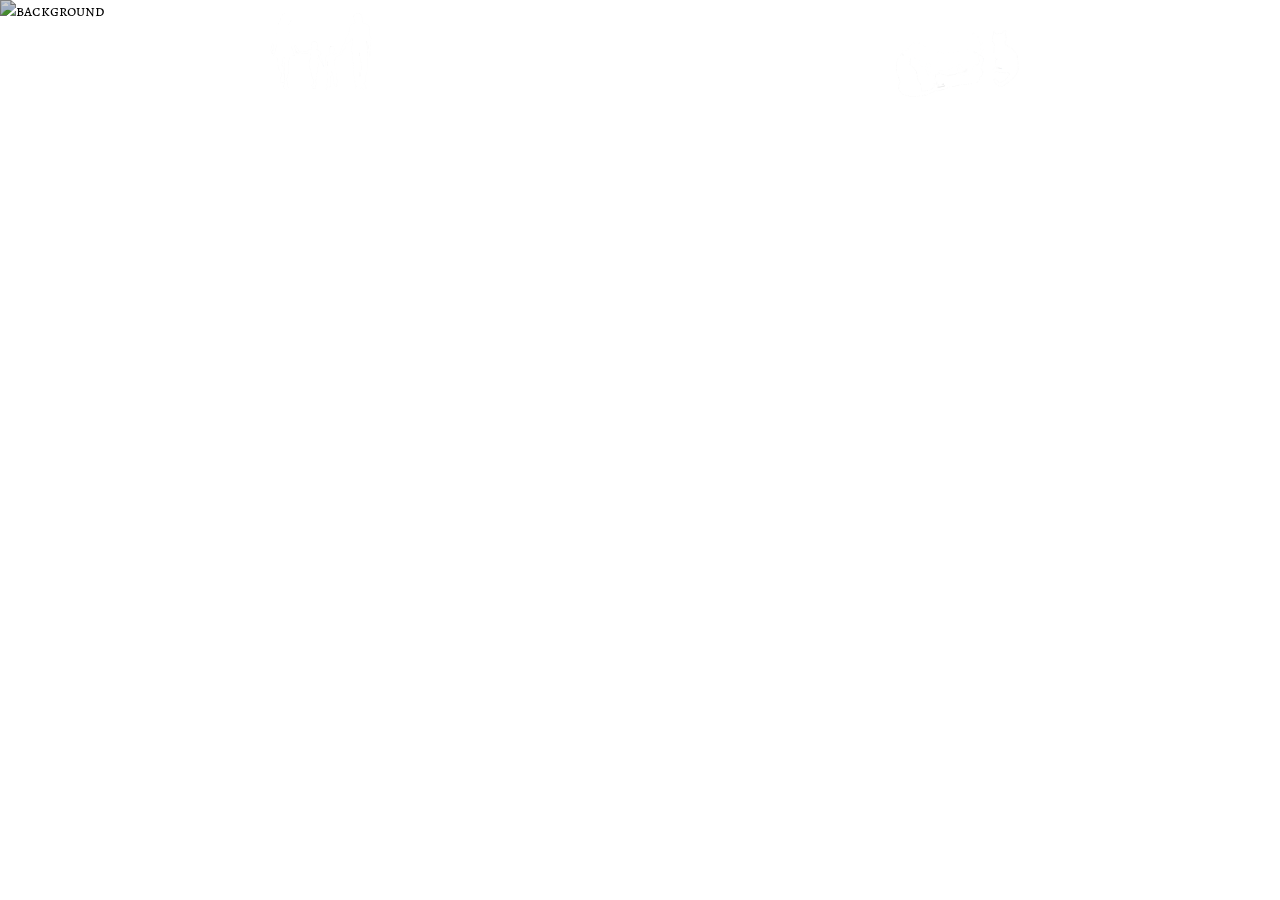
==== danger-page/index.html @ c86e0aa8 "Made most of the work, but still need to decide if to make every next step an a tag or a button and " ====
<!DOCTYPE html>
<html>
  <head>
    <meta charset="utf-8">
    <title>Ratuje Życie - Zagrożenie Życia</title>
    <link href="style.css" type="text/css" rel="stylesheet">
    <link href="http://fonts.googleapis.com/css?family=Alegreya+SC&subset=latin,latin-ext" rel="stylesheet">
  </head>
  <body>
    <div id="relative">
      <img class="background" src="humanoranimal.jpg" alt="background">
      <h1>Komu musisz pomóc?</h1>
      <a href="">
        <img class="logo" id="human-logo" src="human-logo.png" alt="humanlogo">
        <p id="human-text">Człowiek</p>
      </a>
      <a href="">
        <img class="logo" id="animal-logo" src="animal-logo.png" alt="animallogo">
        <p id="animal-text">Zwierze</p>
      </a>
    </div>
  </body>
</html>
---- danger-page/style.css ----
body {
  margin: 0;
  font-family: 'Alegreya SC', sans-serif;
}
.background {
  background-size: cover;
  width: 100%;
  height: 100;
  filter: brightness(80%);
}
.logo {
  color: white;
  width: 10%;
  position: absolute;
  top: 25%;
}
#relative {
  position: relative;
}
h1 {
  color: white;
  width: 100%;
  text-align: center;
  font-size: 4rem;
  position: absolute;
  top: 7.5%;
  margin: 0;
}
p {
  color: white;
  font-size: 2rem;
  position: absolute;
  top: 32%;
}
#human-logo {
  left: 20%;
}
#human-text {
  left: 19.5%;
}
#animal-logo {
  left: 70%;
}
#animal-text {
  left: 70%;
}
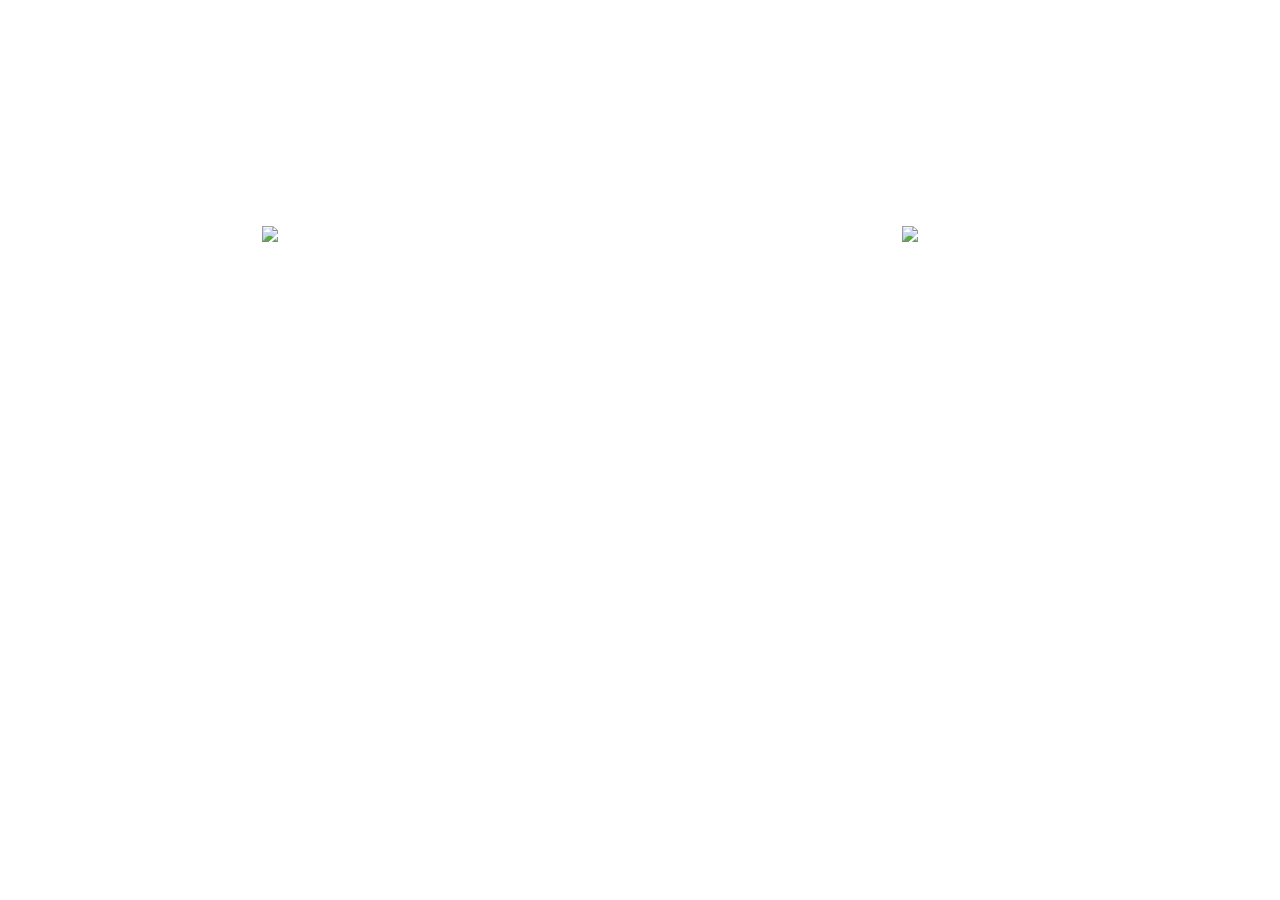
==== commit ab3cca66: "Fixed buttons for Mozilla FireFox browser" ====
--- a/danger-page/index.html
+++ b/danger-page/index.html
@@ -3,21 +3,834 @@
   <head>
     <meta charset="utf-8">
     <title>Ratuje Życie - Zagrożenie Życia</title>
-    <link href="style.css" type="text/css" rel="stylesheet">
-    <link href="http://fonts.googleapis.com/css?family=Alegreya+SC&subset=latin,latin-ext" rel="stylesheet">
+    <link href="style/style.css" type="text/css" rel="stylesheet">
+    <link href="https://fonts.googleapis.com/css?family=Alegreya+SC&subset=latin,latin-ext" rel="stylesheet">
+    <script src="script/script.js"></script>
   </head>
   <body>
-    <div id="relative">
-      <img class="background" src="humanoranimal.jpg" alt="background">
-      <h1>Komu musisz pomóc?</h1>
-      <a href="">
-        <img class="logo" id="human-logo" src="human-logo.png" alt="humanlogo">
-        <p id="human-text">Człowiek</p>
-      </a>
-      <a href="">
-        <img class="logo" id="animal-logo" src="animal-logo.png" alt="animallogo">
-        <p id="animal-text">Zwierze</p>
-      </a>
+    <div id="main_screen" class="relative">
+      <h1><button onclick="homechoice()">Komu musisz pomóc?</button></h1>
+      <figure class="first-logo">
+        <button onclick="humanchoice()">
+          <img src="img/human-logo.png" alt="firstlogo">
+          <figcaption>Człowiek</figcaption>
+        </button>
+      </figure>
+      <figure class="second-logo">
+        <button onclick="animalchoice()">
+          <img src="img/animal-logo.png" alt="secondlogo">
+          <figcaption>Zwierze</figcaption>
+        </button>
+      </figure>
+    </div>
+    <div id="human_screen" class="relative">
+      <button onclick="homechoice()">Tą osobą jest dorosły, czy małe dziecko?</button>
+      <figure class="first-logo">
+        <button onclick="adultchoice()">
+          <img src="img/adult-logo.png" alt="firstlogo">
+          <figcaption>Dorosły</figcaption>
+        </button>
+      </figure>
+      <figure class="second-logo">
+        <button onclick="childchoice()">
+          <img src="img/child-logo.png" alt="secondlogo">
+          <figcaption>Bobas</figcaption>
+        </button>
+      </figure>
+    </div>
+    <div id="adult_screen" class="relative">
+      <h1><button onclick="homechoice()">W jakiej sytuacji znajduje się ta osoba?</button></h1>
+      <figure class="first-logo">
+        <button onclick="main_adult_unconcious_choice()">
+          <img src="img/zzz-logo.png" alt="firstlogo">
+          <figcaption>Nieprzytomność</figcaption>
+        </button>
+      </figure>
+      <figure class="second-logo">
+        <button onclick="main_adult_burn_choice()">
+          <img src="img/fire-logo.png" alt="secondlogo">
+          <figcaption>Poparzenie</figcaption>
+        </button>
+      </figure>
+      <figure class="third-logo">
+        <button onclick="main_bleeding_adult_choice()">
+          <img src="img/heart-logo.png" alt="thirdlogo">
+          <figcaption>Krwawienie</figcaption>
+        </button>
+      </figure>
+      <figure class="forth-logo">
+        <button onclick="main_choking_adult_choice()">
+          <img src="img/lungs-logo.png" alt="forthlogo">
+          <figcaption>Ciało Obce</figcaption>
+        </button>
+      </figure>
+      <figure class="fifth-logo">
+        <button onclick="main_fracture_adult_choice()">
+          <img src="img/bone-logo.png" alt="fifthlogo">
+          <figcaption>Złamanie</figcaption>
+        </button>
+      </figure>
+    </div>
+    <div id="main_adult_unconcious_screen" class="relative">
+      <a href="../index.html"><h1>Ratuje Życie</h1></a>
+      <div class="paragraph">
+        <p>
+          </br>- Połóż osobę na plecach, zapewnij jej dostęp do świeżego powietrza.
+          </br>- Sprawdź oddech, jeśli nie występuje, wezwij pogotowie i rozpocznij resuscytację.
+          </br>- Uciskaj klatkę piersiową prostopadle do mostka (głębokość 4-5 cm, 100 uciśnięć/min).
+          </br>- Po 30 uciśnięciach, zaciskając nos, wykonaj 2 wdechy.
+          </br>- Kontynuuj do czasu przybycia pogotowia lub odzyskania funkcji życiowych.
+        </p>
+      </div>
+    </div>
+    <div id="main_adult_burn_screen" class="relative">
+      <h1><button onclick="homechoice()">Jaki to rodzaj oparzeń?  </button></h1>
+      <figure class="first-logo">
+        <button onclick="main_adult_burn_IandII_choice()">
+          <img src="img/I-logo.png" alt="firstlogo">
+          <figcaption>1 i 2 stopnia</figcaption>
+        </button>
+      </figure>
+      <figure class="second-logo">
+        <button onclick="main_adult_burn_III_choice()">
+          <img src="img/II-logo.png" alt="secondlogo">
+          <figcaption>3 stopnia</figcaption>
+        </button>
+      </figure>
+      <figure class="third-logo">
+        <button onclick="main_adult_burn_fat_choice()">
+          <img src="img/III-logo.png" alt="forthlogo">
+          <figcaption>Gorący tłuszcz</figcaption>
+        </button>
+      </figure>
+      <figure class="forth-logo">
+        <button onclick="main_adult_burn_chemical_choice()">
+          <img src="img/IV-logo.png" alt="fifthlogo">
+          <figcaption>Środki chemiczne</figcaption>
+        </button>
+      </figure>
+      <figure class="fifth-logo">
+        <button onclick="main_adult_burn_electricity_choice()">
+          <img src="img/V-logo.png" alt="firstlogo">
+          <figcaption>Oparzenia elektryczne</figcaption>
+        </button>
+      </figure>
+    </div>
+    <div id="adult_burn_first_screen" class="relative">
+      <a href="../index.html"><h1>Ratuje Życie</h1></a>
+      <div class="paragraph">
+        <p>
+          - Zdejmij biżuterię z okolic poparzenia.
+          </br>- Schładzaj oparzenie chłodną wodą.
+          </br>- Użyj maści na poparzenia, nałóż opatrunek.
+        </p>
+      </div>
+    </div>
+    <div id="adult_burn_second_screen" class="relative">
+      <a href="../index.html"><h1>Ratuje Życie</h1></a>
+      <div class="paragraph">
+        <p>
+          - Natychmiast wezwij pogotowie.
+          </br>- Dbaj o ciepło osoby i zadbaj o dostęp do świeżego powietrza, jeśli straci przytomność, rozpocznij reanimację.
+          </br>- Uciskaj klatkę piersiową prostopadle do mostka (głębokość 4-5 cm, 100 uciśnięć/min).
+          </br>- Po 30 uciśnięciach, zaciskając nos, wykonaj 2 wdechy.
+          </br>- Kontynuuj do czasu przybycia pogotowia lub odzyskania funkcji życiowych.
+        </p>
+      </div>
+    </div>
+    <div id="adult_burn_third_screen" class="relative">
+      <a href="../index.html"><h1>Ratuje Życie</h1></a>
+      <div class="paragraph">
+        <p>
+          - Schładzaj poparzenia wodą.
+          </br>- Wezwij pogotowie w przypadku większych/poważniejszych poparzeń.
+        </p>
+      </div>
+    </div>
+    <div id="adult_burn_forth_screen" class="relative">
+      <a href="../index.html"><h1>Ratuje Życie</h1></a>
+      <div class="paragraph">
+        <p>
+          - Wezwij pogotowie.
+          </br>- W rękawiczkach zdejmij skażoną odzież.
+          </br>- Płucz miejsce około 30 minut, jeśli osoba połknęła substancję, podawaj mu duże ilości wody niegazowanej.
+        </p>
+      </div>
+    </div>
+    <div id="adult_burn_fifth_screen" class="relative">
+      <a href="../index.html"><h1>Ratuje Życie</h1></a>
+      <div class="paragraph">
+        <p>
+          - Odciągnij osobę od źródła prądu nieprzewodzącym go przedmiotem.
+          </br>- Wezwij pogotowie, zapewnij dostęp do świeżego powietrza.
+          </br>- W przypadku utraty czynności życiowych, rozpocznij reanimację.
+          </br>- Uciskaj klatkę piersiową prostopadle do mostka (głębokość 4-5 cm, 100 uciśnięć/min).
+          </br>- Po 30 uciśnięciach, zaciskając nos, wykonaj 2 wdechy.
+          </br>- Kontynuuj do czasu przybycia pogotowia lub odzyskania funkcji życiowych.
+        </p>
+      </div>
+    </div>
+    <div id="main_adult_bleeding_screen" class="relative">
+      <h1><button onclick="homechoice()">Jaki to rodzaj krwawienia?</button></h1>
+      <figure class="first-logo">
+        <button onclick="adult_bleeding_first_choice()">
+          <img src="img/I-logo.png" alt="firstlogo">
+          <figcaption>Żylne</figcaption>
+        </button>
+      </figure>
+      <figure class="second-logo">
+        <button onclick="adult_bleeding_second_choice()">
+          <img src="img/III-logo.png" alt="secondlogo">
+          <figcaption>Tętniczne</figcaption>
+        </button>
+      </figure>
+      <figure class="third-logo">
+        <button onclick="adult_bleeding_third_choice()">
+          <img src="img/II-logo.png" alt="forthlogo">
+          <figcaption>Wewnętrzne</figcaption>
+        </button>
+      </figure>
+    </div>
+    <div id="adult_bleeding_first_screen" class="relative">
+        <a href="../index.html"><h1>Ratuje Życie</h1></a>
+        <div class="paragraph">
+          <p>
+            Krwawienie żylne charakteryzuje się ciemniejszym odcieniem krwi oraz rowómiernym wypływem krwi
+            </br></br>- Zdezynfekuj ranę jodyną lub wodą utlenioną, nałóż na ranę gazę i obwiąż bandażem.
+            </br>- Jeśli krwawienie jest duże, przyłóż do opatrunku w okolicach rany twardy przedmiot, np. nierozwinięty bandaż i obwiń go chustą lub bandażem.
+            </br>- Jeśli w ranie jest ciało stałe, unieruchom je, nie wyciągaj, udaj się z osobą do szpitala.
+          </p>
+        </div>
+      </div>
+    <div id="adult_bleeding_second_screen" class="relative">
+        <a href="../index.html"><h1>Ratuje Życie</h1></a>
+        <div class="paragraph">
+          <p>
+            Krwawienie tętniczne charakteryzuje się jaskrawą krwią oraz wytryskiwaniem jej z rany według rytmu bicia serca.
+            </br></br>- Natychmiast wezwij pogotowie.
+            </br>- Unieś kończynę nad poziom ciała, zastosuj opatrunek z gazy i bandaża, uciskając ranę.
+            </br>- Uciskaj tętnicę, z której występuje krwawienie: ramię, okolice szyi- nad obojczykiem, udo - połowa pachwiny.
+            </br>- Jeśli osoba przestała oddychać, rozpocznij reanimację.
+            </br>- Uciskaj klatkę piersiową prostopadle do mostka (głębokość 4-5 cm, 100 uciśnięć/min).
+            </br>- Po 30 uciśnięciach, zaciskając nos, wykonaj 2 wdechy.
+            </br>- Kontynuuj do czasu przybycia pogotowia lub odzyskania funkcji życiowych.
+          </p>
+        </div>
+      </div>
+    <div id="adult_bleeding_third_screen" class="relative">
+        <a href="../index.html"><h1>Ratuje Życie</h1></a>
+        <div class="paragraph">
+          <p>
+            - Natychmiast wezwij pogotowie.
+            </br>- Ułóż osobę w pozycji leżącej, ogranicz jej ruchy, nie podawaj jedzenia ani picia.
+            </br>- Jeśli przestała oddychać, rozpocznij reanimację.
+            </br>- Uciskaj klatkę piersiową prostopadle do mostka (głębokość 4-5 cm, 100 uciśnięć/min).
+            </br>- Po 30 uciśnięciach, zaciskając nos, wykonaj 2 wdechy.
+            </br>- Kontynuuj do czasu przybycia pogotowia lub odzyskania funkcji życiowych.
+          </p>
+        </div>
+      </div>
+    <div id="main_adult_choking_screen" class="relative">
+      <a href="../index.html"><h1>Ratuje Życie</h1></a>
+      <div class="paragraph">
+        <p>
+          - Pochyl osobę do przodu i 5 razy uderz pomiędzy łopatkami
+          </br>- 5 razy uciśnij gwałtownie nadbrzusze powyżej pępka.
+          </br>- Wykonaj uderzenia i uciski na przemian.
+          </br>- Sprowokuj wymioty łaskocząc palcem osoby tylną ścianę jej gardła.
+          </br>- Jeśli poszkodowany stracił przytomność, wezwij pogotowie.
+          </br>- Sprawdź oddech osoby, jeśli nie występuje, rozpocznij reanimację.
+          </br>- Uciskaj klatkę piersiową prostopadle do mostka (głębokość 4-5 cm, 100 uciśnięć/min).
+          </br>- Po 30 uciśnięciach, zaciskając nos, wykonaj 2 wdechy.
+          </br>- Kontynuuj do czasu przybycia pogotowia lub odzyskania funkcji życiowych.
+        </p>
+      </div>
+    </div>
+    <div id="main_adult_fracture_screen" class="relative">
+      <h1><button onclick="homechoice()">Jaki to rodzaj złamań?</button></h1>
+      <figure class="first-logo">
+        <button onclick="main_adult_fracture_closed_choice()">
+          <img src="img/I-logo.png" alt="firstlogo">
+          <figcaption>Złamanie zamknięte</figcaption>
+        </button>
+      </figure>
+      <figure class="second-logo">
+        <button onclick="main_adult_fracture_open_choice()">
+          <img src="img/II-logo.png" alt="secondlogo">
+          <figcaption>Złamanie otwarte</figcaption>
+        </button>
+      </figure>
+      <figure class="third-logo">
+        <button onclick="main_adult_fracture_dislocation_choice()">
+          <img src="img/III-logo.png" alt="forthlogo">
+          <figcaption>Zwichnięcie</figcaption>
+        </button>
+      </figure>
+    </div>
+    <div id="adult_fracture_first_screen" class="relative">
+      <a href="../index.html"><h1>Ratuje Życie</h1></a>
+      <div class="paragraph">
+        <p>
+          - Zdezynfekuj miejsce krwawienia jodyną, przyłóż gazę i delikatnie zabandażuj.
+          </br>- Usztywnij 2 sąsiadujące ze złamaniem stawy, jeśli złamana jest ręka, przymocuj ją do klatki piersiowej chustą,.
+          </br>- Wezwij pogotowie, jeśli wystąpi wstrząs, zadbaj o ciepło i odpowiednie dotlenienie.
+        </p>
+      </div>
+    </div>
+    <div id="adult_fracture_second_screen" class="relative">
+      <a href="../index.html"><h1>Ratuje Życie</h1></a>
+      <div class="paragraph">
+        <p>
+          - Usztywnij 2 sąsiadujące ze złamaniem stawy, jeśli złamana jest ręka, przymocuj ją do klatki piersiowej chustą.
+        </p>
+      </div>
+    </div>
+    <div id="adult_fracture_third_screen" class="relative">
+      <a href="../index.html"><h1>Ratuje Życie</h1></a>
+      <div class="paragraph">
+        <p>
+          - Poluźnij odzież/obuwie.
+          </br>- Unieruchom kończynę.
+          </br>- Wezwij pogotowie lub zawieź poszkodowanego do szpitala.
+        </p>
+      </div>
+    </div>
+    <div id="child_screen" class="relative">
+      <h1><button onclick="homechoice()">W jakiej sytuacji znajduje się twój dziecko?</button></h1>
+      <figure class="first-logo">
+        <button onclick="main_reanimation_child_choice()">
+          <img src="img/heart-logo.png" alt="thirdlogo">
+          <figcaption>Reanimacja</figcaption>
+        </button>
+      </figure>
+      <figure class="second-logo">
+        <button onclick="main_choking_child_choice()">
+          <img src="img/lungs-logo.png" alt="forthlogo">
+          <figcaption>Duszenie</figcaption>
+          </button>
+      </figure>
+    </div>
+    <div id="main_child_reanimation_screen" class="relative">
+      <a href="../index.html"><h1>Ratuje Życie</h1></a>
+      <div class="paragraph">
+        <p>
+          - Jeśli dziecko nie oddycha, przytrzymując odchyloną głowę, w przypadku niemowlaka, wdychaj powietrze (1-1,5 sekundy) obejmując usta i nos, u dziecka powyżej roku, przez usta zaciskając nos (1 sekunda).
+          </br>- Jeżeli dziecko nie ma tętna (okolice szyi lub tętnicy ramiennej), zacznij wykonywać masaż serca na przemian z wdechami (5 uciśnięć - 1 wdech).
+          </br>- Uciskaj klatkę piersiową 1 cm. od linii międzysutkowej dwoma palcami w tempie około 100 razy na minutę.
+          </br>- Jeśli tętno wróci, lecz oddechu nadal nie ma, kontynuuj jedynie sztuczne oddychanie w tempie 1 oddechu na 3 sekundy.
+          </br>- Kontynuuj do przywrócenia funkcji życiowych lub przyjazdu karetki.
+        </p>
+      </div>
+    </div>
+    <div id="main_child_choking_screen" class="relative">
+      <a href="../index.html"><h1>Ratuje Życie</h1></a>
+      <div class="paragraph">
+        <p>
+          - Jeśli w gardle dziecka jest ciało obce, postaraj się je wyciągnąć.
+          </br>- Połóż dziecko na przedramieniu lub kolanie twarzą do dołu, wykonaj 5 uderzeń nadgarstkiem między łopatkami.
+          </br>- Połóż dziecko na plecach, u niemowląt uciskaj klatkę piersiową 1 cm. od linii międzysutkowej, u dzieci powyżej roku życia nadbrzusze (5 ucisków dwoma palcami).
+          </br>- Powtarzaj uderzanie i uciski, jeśli ciało obce wydostało się wystarczająco, wyciągnij je.
+          </br>- Jeśli dziecko straciło funkcje życiowe, wezwij pogotowie i rozpocznij reanimację.
+        </p>
+      </div>
+    </div>
+    <div id="animal_screen" class="relative">
+      <h1><button onclick="homechoice()">Które zwierze potrzebuje twojej pomocy?  </button></h1>
+      <figure class="first-logo">
+        <button onclick="dogchoice()">
+          <img src="img/dog-logo.png" alt="firstlogo">
+          <figcaption>Pies</figcaption>
+        </button>
+      </figure>
+      <figure class="second-logo">
+        <button onclick="catchoice()">
+          <img src="img/cat-logo.png" alt="secondlogo">
+          <figcaption>Kot</figcaption>
+        </button>
+      </figure>
+    </div>
+    <div id="dog_screen" class="relative">
+      <h1><button onclick="homechoice()">W jakiej sytuacji znajduje się twój pupil?</button></h1>
+      <figure class="first-logo">
+        <button onclick="main_unconcious_dog_choice()">
+          <img src="img/zzz-logo.png" alt="firstlogo">
+          <figcaption>Nieprzytomność</figcaption>
+        </button>
+      </figure>
+      <figure class="second-logo">
+        <button onclick="main_burn_dog_choice()">
+          <img src="img/fire-logo.png" alt="secondlogo">
+          <figcaption>Poparzenie</figcaption>
+        </button>
+      </figure>
+      <figure class="third-logo">
+        <button onclick="main_bleeding_dog_choice()">
+          <img src="img/heart-logo.png" alt="thirdlogo">
+          <figcaption>Krwawienie</figcaption>
+        </button>
+      </figure>
+      <figure class="forth-logo">
+        <button onclick="main_foreign_dog_choice()">
+          <img src="img/lungs-logo.png" alt="forthlogo">
+          <figcaption>Ciało Obce</figcaption>
+        </button>
+      </figure>
+      <figure class="fifth-logo">
+        <button onclick="main_fracture_dog_choice()">
+          <img src="img/bone-logo.png" alt="fifthlogo">
+          <figcaption>Złamanie</figcaption>
+        </button>
+      </figure>
+    </div>
+    <div id="main_dog_unconcious_screen" class="relative">
+      <a href="../index.html"><h1>Ratuje Życie</h1></a>
+      <div class="paragraph">
+        <p>Jeśli pies stracił przytomność:</br>-Zapewnij psu dostęp do powietrza, chłód, jeśli jest gorąco, ciepło, jeśli jest zimno.
+          </br>- Sprawdz tętno psa za jego przednią łapą na boku oraz zwróć uwage czy oddycha. Jeżeli pies przestał oddychać, jak najszybciej musi trafić do weterynarza.
+          </br>- Jeżeli pies przestał oddychać, jak najszybciej musi trafić do weterynarza.
+          </br>- Połóż go na boku, podłóż coś pod jego głowę.
+          </br>- Udrożnij drogi oddechowe, wyprostuj język zwierzęciu po czym zamknij mu pysk.
+          </br>- W zależności od wielkości psa wykonuj 20 wdechów na minutę przez nos lub dla małych pupili przez nos i usta.
+          </br>- Jeżeli zatrzymała się akcja serca, rób średnio 15 uścisków do połowy lub 3/4 klatki piersiowej na przemian z 2-3 wdechami.
+          </br>- Jeśli pies jest mały rób to jedną ręką, z jednego boku sciskając kciukiem a z drugiej resztą ręki.
+          </br>- Kontynuuj do przybycia do weterynarza lub powrotu funkcji życiowych.
+        </p>
+      </div>
+    </div>
+    <div id="main_dog_burn_screen" class="relative">
+      <h1><button onclick="homechoice()">Jaki jest rodzaj oparzeń?</button></h1>
+      <figure class="first-logo">
+        <button onclick="main_dog_burn_termal_choice()">
+          <img src="img/I-logo.png" alt="firstlogo">
+          <figcaption>Ogniem/termiczne</figcaption>
+        </button>
+      </figure>
+      <figure class="second-logo">
+        <button onclick="main_dog_burn_chemical_choice()">
+          <img src="img/II-logo.png" alt="secondlogo">
+          <figcaption>Środkami chemicznymi</figcaption>
+        </button>
+      </figure>
+      <figure class="forth-logo">
+        <button onclick="main_dog_burn_fat_choice()">
+          <img src="img/III-logo.png" alt="forthlogo">
+          <figcaption>Gorącym tłuszczem</figcaption>
+        </button>
+      </figure>
+      <figure class="fifth-logo">
+        <button onclick="main_dog_burn_mouth_choice()">
+          <img src="img/IV-logo.png" alt="fifthlogo">
+          <figcaption>W jamie ustnej</figcaption>
+        </button>
+      </figure>
+    </div>
+    <div id="main_dog_burn_termal_screen" class="relative">
+      <h1><button onclick="homechoice()">Czy obrażenia są poważne lub na dużym obszarze?</button></h1>
+      <button onclick="dog_burn_termal_first_choice()">
+      <figure class="first-logo">
+        <button onclick="dog_burn_termal_first_choice()">
+          <img src="img/approved-logo.png" alt="firstlogo">
+          <figcaption>Tak</figcaption>
+        </button>
+      </figure>
+      <figure class="second-logo">
+        <button onclick="dog_burn_termal_second_choice()">
+          <img src="img/denied-logo.png" alt="secondlogo">
+          <figcaption>Nie</figcaption>
+        </button>
+      </figure>
+    </div>
+    <div id="dog_burn_termal_first_screen" class="relative">
+      <a href="../index.html"><h1>Ratuje Życie</h1></a>
+      <div class="paragraph">
+        <p>Zapewnij psu ciepło, z zachowaniem delikatności zabierz go do weterynarza.</p>
+      </div>
+    </div>
+    <div id="dog_burn_termal_second_screen" class="relative">
+      <a href="../index.html"><h1>Ratuje Życie</h1></a>
+      <div class="paragraph">
+        <p>Polej je chłodną wodą, załóż nieprzylegający opatrunek i skonsultuj się z weterynarzem.</p>
+      </div>
+    </div>
+    <div id="main_dog_burn_chemical_screen" class="relative">
+      <a href="../index.html"><h1>Ratuje Życie</h1></a>
+      <div class="paragraph">
+        <p>
+          - Delikatnie opłucz miejsce oparzenia chłodną wodą, jeśli środkiem był kwas, dodaj do niej sodę lub węglan sodu.
+          </br>- Umyj miejsce szamponem dla psów.
+          </br>- Udaj się do weterynarza.
+        </p>
+      </div>
+    </div>
+    <div id="main_dog_burn_fat_screen" class="relative">
+      <a href="../index.html"><h1>Ratuje Życie</h1></a>
+      <div class="paragraph">
+        <p>
+          - Przemyj miejsce oparzenia szamponem dla psów.
+          </br>- Udaj się do weterynarza.
+        </p>
+      </div>
+    </div>
+    <div id="main_dog_burn_mouth_screen" class="relative">
+      <a href="../index.html"><h1>Ratuje Życie</h1></a>
+      <div class="paragraph">
+        <p>
+          - Połóż psa na boku, przepłucz pysk wodą, jeśli pies się broni, nie rób tego.
+          </br>- Zabierz psa do weterynarza.
+          </br>- Połóż psa na prawym boku, podłóż coś pod jego głowę. Delikatnie w zależności od wielkości psa wykonuj 20 wdechów na minutę przez nos lub dla małych pupili przez nos i usta..
+          </br>- Jeżeli zatrzymała się akcja serca, rób średnio 15 uścisków do połowy lub 3/4 klatki piersiowej na przemian z 2-3 wdechami.
+          </br>- Jeśli pies jest mały rób to jedną ręką, z jednego boku sciskając kciukiem a z drugiej resztą ręki.
+        </p>
+      </div>
+    </div>
+    <div id="main_dog_bleeding_screen" class="relative">
+      <h1><button onclick="homechoice()">Krew ma jasny czy ciemny kolor?</button></h1>
+      <figure class="first-logo">
+        <button onclick="dog_bleeding_first_choice()">
+          <img src="img/approved-logo.png" alt="firstlogo">
+          <figcaption>Jasny</figcaption>
+        </button>
+      </figure>
+      <figure class="second-logo">
+        <button onclick="dog_bleeding_second_choice()">
+          <img src="img/denied-logo.png" alt="secondlogo">
+          <figcaption>Ciemny</figcaption>
+        </button>
+      </figure>
+    </div>
+    <div id="dog_bleeding_first_screen" class="relative">
+      <a href="../index.html"><h1>Ratuje Życie</h1></a>
+      <div class="paragraph">
+        <p>Jeśli krwawi przednia łapa:
+          </br>-Uciskaj miejsce pod pachą dwoma palcami
+          </br></br>Jeśli krwawi tylna łapa:
+          </br>-Uciskaj miejsce sprawdzania tętna na udzie:
+          </br></br>Jeśli krwawi ogon:
+          </br>-Uciskaj zewnętrzną stronę kciukiem, spód resztą palców
+        </p>
+      </div>
+    </div>
+    <div id="dog_bleeding_second_screen" class="relative">
+      <a href="../index.html"><h1>Ratuje Życie</h1></a>
+      <div class="paragraph">
+        <p>-Dezynfekuj ranę, połóż na nią gazę naciskając ją. Jeśli przesiąknie, dodaj kolejne.
+          </br>-Przy dużym krwawieniu obwiąż gazy bandażem, na nim w okolicach rany połóż coś twardego, np. nierozwinięty bandaż i obwiń go.
+          </br>-Udaj się do weterynarza. Jeżeli pies przestał oddychać, połóż go na boku, podłóż coś pod jego głowę i wykonuj 20 wdechów na minutę przez nos lub nos i usta jeśli to szczeniak.
+          </br>-Jeżeli zatrzymała się akcja serca, rób 2-3 uciski w połowie klatki piersiowej na przemian z 15 wdechem i co 10 sekund.
+          </br>-Kontynuuj do czasu powrotu funkcji życiowych lub przybycia do weterynarza.
+        </p>
+      </div>
+    </div>
+    <div id="main_dog_fracture_screen" class="relative">
+      <h1> <button onclick="homechoice()">Złamanie jest otwarte czy zamknięte?</button></h1>
+      <figure class="first-logo">
+        <button onclick="dog_fracture_first_choice()">
+          <img src="img/approved-logo.png" alt="firstlogo">
+          <figcaption>Otwarte</figcaption>
+        </button>
+      </figure>
+      <figure class="second-logo">
+        <button onclick="dog_fracture_second_choice()">
+          <img src="img/denied-logo.png" alt="secondlogo">
+          <figcaption>Zamknięte</figcaption>
+        </button>
+      </figure>
+    </div>
+    <div id="dog_fracture_first_screen" class="relative">
+      <a href="../index.html"><h1>Ratuje Życie</h1></a>
+      <div class="paragraph">
+        <p>
+          - Zdezynfekuj ranę jodyną, w miejsce krwawienia przyłóż gazę i obwiń ją bandażem.
+          </br>- Jeśli krwawienie jest duże, na miejscu krwawienia przyłóż twardy obiekt, np. nierozwinięty bandaż i owiń go.
+          </br>- Usztywnij kończynę używając np. patyków i obwiąż je bandażem lub chustą.
+          </br>- Udaj się z psem do weterynarza. Jeżeli pies przestał oddychać, Połóż psa na prawym boku, podłóż coś pod jego głowę. Delikatnie wykonuj 20 wdechów na minutę przez nos.
+          </br>- Jeżeli zatrzymała się akcja serca, rób 2-3 uciski w połowie klatki piersiowej na przemian z wdechem.
+          </br>- Kontynuuj do czasu powrotu funkcji życiowych lub przybycia do weterynarza.
+        </p>
+      </div>
+    </div>
+    <div id="dog_fracture_second_screen" class="relative">
+      <a href="../index.html"><h1>Ratuje Życie</h1></a>
+      <div class="paragraph">
+        <p>
+          - Usztywnij kończynę np. patykami i obwiąż je bandażem lub chustą i zabierz go do weterynarza.
+          </br>- Połóż psa na prawym boku, podłóż coś pod jego głowę. Delikatnie wykonuj 20 wdechów na minutę przez nos.
+          </br>- Jeżeli zatrzymała się akcja serca, rób 2-3 uciski w połowie klatki piersiowej na przemian z wdechem.
+          </br>- Kontynuuj do czasu powrotu funkcji życiowych lub przybycia do weterynarza.
+        </p>
+      </div>
+    </div>
+    <div id="main_dog_foreign_screen" class="relative">
+      <a href="../index.html"><h1>Ratuje Życie</h1></a>
+      <div class="paragraph">
+        <p>Jeśli pies ma ciało obce w pysku:
+          </br>- Wyciągnij język psa i postaraj się wyciągnąć ciało obce pęsetą.
+          </br>- Podnieś psa do góry nogami lub za tylne nogi i mocno nim potrząśnij.
+          </br>- W tej samej pozycji naciskaj środek brzucha psa.
+          </br>- Sprawdź, czy ciało obce nie wydostało się na tyle, że można je wyciągnąć.
+          </br>- Poklep psa pomiędzy łopatkami.
+          </br>- Koniecznie zabierz psa do weterynarza. Jeśli przestał oddychać, wykonaj wdechy ratownicze.
+          </br>- Połóż psa na prawym boku, podłóż coś pod jego głowę. Delikatnie wykonuj (w zależności od wielkości psa) 20 wdechów na minutę przez nos lub nos i usta dla szczeniaków.
+          </br>- Jeżeli zatrzymała się akcja serca, rób 2-3 uciski w połowie klatki piersiowej na przemian z 15 wdechem i co 10 sekund.
+          </br>- Jeśli pies jest mały rób to jedną ręką, z jednego boku sciskając kciukiem a z drugiej resztą ręki.
+          </br>- Wykonuj czynności do momentu powrotu funkcji życiowych lub dotarcia do weterynarza.
+        </p>
+      </div>
+    </div>
+    <div id="cat_screen" class="relative">
+      <h1><button onclick="homechoice()">W jakiej sytuacji znajduje się twój pupil?</button></h1>
+      <figure class="first-logo">
+        <button onclick="main_unconcious_cat_choice()">
+          <img src="img/zzz-logo.png" alt="firstlogo">
+          <figcaption>Nieprzytomność</figcaption>
+        </button>
+      </figure>
+      <figure class="second-logo">
+        <button onclick="main_burn_cat_choice()">
+          <img src="img/fire-logo.png" alt="secondlogo">
+          <figcaption>Poparzenie</figcaption>
+        </button>
+      </figure>
+      <figure class="third-logo">
+        <button onclick="main_bleeding_cat_choice()">
+          <img src="img/heart-logo.png" alt="thirdlogo">
+          <figcaption>Krwawienie</figcaption>
+        </button>
+      </figure>
+      <figure class="forth-logo">
+        <button onclick="main_foreign_cat_choice()">
+          <img src="img/lungs-logo.png" alt="forthlogo">
+          <figcaption>Ciało Obce</figcaption>
+        </button>
+      </figure>
+      <figure class="fifth-logo">
+        <button onclick="main_fracture_cat_choice()">
+          <img src="img/bone-logo.png" alt="fifthlogo">
+          <figcaption>Złamanie</figcaption>
+        </button>
+      </figure>
+    </div>
+    <div id="main_cat_unconcious_screen" class="relative">
+      <h1><button onclick="homechoice()">Poszukaj pulsu na lewym boku.<br>Wyczuwasz tętno?</button></h1>
+        <figure class="first-logo">
+        <button onclick="cat_unconcious_first_choice()">
+          <img src="img/approved-logo.png" alt="firstlogo">
+          <figcaption>Tak</figcaption>
+        </button>
+      </figure>
+      <figure class="second-logo">
+        <button onclick="cat_unconcious_second_choice()">
+          <img src="img/denied-logo.png" alt="secondlogo">
+          <figcaption>Nie</figcaption>
+        </button>
+      </figure>
+    </div>
+    <div id="cat_unconcious_first_screen" class="relative">
+      <a href="../index.html"><h1>Ratuje Życie</h1></a>
+      <div class="paragraph">
+        <p>Zawiadom swojego weterynarza o sytuacji i postępuj zgodnie z jego instrukcjami. Jeśli to jest niemożliwe sprawdz czy w pysku pupila nie ma ciał obcych i przeprowadz sztuczne oddychanie. Obejmij ustami pyszczek zwierzęcia, delikatnie wdmuchuj powietrze 15-20 razy na minutę.</p>
+      </div>
+    </div>
+    <div id="cat_unconcious_second_screen" class="relative">
+      <a href="../index.html"><h1>Ratuje Życie</h1></a>
+      <div class="paragraph">
+        <p>Zawiadom swojego weterynarza o sytuacji i postępuj zgodnie z jego instrukcjami. Jeśli to jest niemożliwe, upewnij sie że w jamie ustnej nie znajdują się żadne ciała obce, udrożnij drogi oddechowe, delikatnie uciskaj miejsce na klatce piersiowej (ok. 100/min) nad zgięciem stawu łokciowego jedną ręką, obejmując zwierze tak by kciuk był z jednej strony a reszta palców po drugiej.</p>
+      </div>
+    </div>
+    <div id="main_cat_burn_screen" class="relative">
+      <h1><button onclick="homechoice()">Czy oparzenie jest poważne i/lub rozległe?</button></h1>
+      <figure class="first-logo">
+        <button onclick="cat_burn_first_choice()">
+          <img src="img/approved-logo.png" alt="firstlogo">
+          <figcaption>Tak</figcaption>
+        </button>
+      </figure>
+      <figure class="second-logo">
+        <button onclick="cat_burn_second_choice()">
+          <img src="img/denied-logo.png" alt="secondlogo">
+          <figcaption>Nie</figcaption>
+        </button>
+      </figure>
+    </div>
+    <div id="cat_burn_first_screen" class="relative">
+      <a href="../index.html"><h1>Ratuje Życie</h1></a>
+      <div class="paragraph">
+        <p>Zadbaj o ciepło kota, staraj się go nie ruszać, wezwij weterynarza.</p>
+      </div>
+    </div>
+    <div id="cat_burn_second_screen" class="relative">
+      <h1><button onclick="homechoice()">Czy pojawiły się na nim pęcherze?</button></h1>
+      <figure class="first-logo">
+        <button onclick="cat_burn_third_choice()">
+          <img src="img/approved-logo.png" alt="firstlogo">
+          <figcaption>Tak</figcaption>
+        </button>
+      </figure>
+      <figure class="second-logo">
+        <button onclick="cat_burn_forth_choice()">
+          <img src="img/denied-logo.png" alt="secondlogo">
+          <figcaption>Nie</figcaption>
+        </button>
+      </figure>
+    </div>
+    <div id="cat_burn_third_screen" class="relative">
+      <a href="../index.html"><h1>Ratuje Życie</h1></a>
+      <div class="paragraph">
+        <p>Polewaj część ciała chłodną wodą około 10 minut, jeśli pęcherze są zamknięte, nałóż bandaż, zabierz kota do weterynarza.</p>
+      </div>
+    </div>
+    <div id="cat_burn_forth_screen" class="relative">
+      <a href="../index.html"><h1>Ratuje Życie</h1></a>
+      <div class="paragraph">
+        <p>Polewaj część ciała chłodną wodą około 10 minut, oparzenie wyleczy się w naturalny sposób, możesz skontultować sytuację z weterynarzem.</p>
+      </div>
+    </div>
+    <div id="main_cat_bleeding_screen" class="relative">
+      <h1><button onclick="homechoice()">Czy krwawienie jest duże?</button></h1>
+      <figure class="first-logo">
+        <button onclick="cat_bleeding_first_choice()">
+          <img src="img/approved-logo.png" alt="firstlogo">
+          <figcaption>Tak</figcaption>
+        </button>
+      </figure>
+      <figure class="second-logo">
+        <button onclick="cat_bleeding_second_choice()">
+          <img src="img/denied-logo.png" alt="secondlogo">
+          <figcaption>Nie</figcaption>
+        </button>
+      </figure>
+    </div>
+    <div id="cat_bleeding_first_screen" class="relative">
+      <a href="../index.html"><h1>Ratuje Życie</h1></a>
+      <div class="paragraph">
+        <p>Jeśli kot oddycha i ma normalne tętno unieś zranioną kończynę, przyłóż gazę i uciskaj. Jeśli krwawienie nie ustało potrzebny będzie mocniejszy opatrunek: owiń gazę bandażem i załóż opatrunek uciskowy: połóż np. Nierozwinięty bandaż w miejscu krwawienia i zawiń chustą lub bandażem dość mocno, lecz zostaw trochę miejsca na włożenie pod spód końcówki zawiniętej chusty lub bandażu. Następnie skontaktuj się z weterynarzem i wykonuj jego polecenia. Jeżeli to nie możliwe a pupil nie reaguje na bodźce zewnętrzne, sprawdź jego oddech i tętno które możesz sprawdzić na jego lewym boku za przednią łapą. Jeśli kot nie oddycha a ma tętno, wykonaj sztuczne oddychanie. Obejmij ustami pyszczek zwierzęcia i delikatnie wdmuchuj powietrze 15-20 razy na minutę, a jeżeli nie posiada też tętna wykonaj resuscytacje. elikatnie uciskaj miejsce na klatce piersiowej (ok. 100/min) nad zgięciem stawu łokciowego jedną ręką, obejmując zwierze tak by kciuk byl z jednej strony a reszta palców po drugiej.</p>
+      </div>
+    </div>
+    <div id="cat_bleeding_second_screen" class="relative">
+      <a href="../index.html"><h1>Ratuje Życie</h1></a>
+      <div class="paragraph">
+        <p>Zdezynfekuj ranę jodyną, przyłóż gazę, po powstaniu skrzepu załóż mały opatrunek</p>
+      </div>
+    </div>
+    <div id="main_cat_fracture_screen" class="relative">
+      <h1><button onclick="homechoice()">Czy złamanie jest otwarte (krwawienie, wystająca kość)?</button></h1>
+      <figure class="first-logo">
+        <button onclick="cat_fracture_first_choice()">
+          <img src="img/approved-logo.png" alt="firstlogo">
+          <figcaption>Tak</figcaption>
+        </button>
+      </figure>
+      <figure class="second-logo">
+        <button onclick="cat_fracture_second_choice()">
+          <img src="img/denied-logo.png" alt="secondlogo">
+          <figcaption>Nie</figcaption>
+        </button>
+      </figure>
+    </div>
+    <div id="cat_fracture_first_screen" class="relative">
+      <a href="../index.html"><h1>Ratuje Życie</h1></a>
+      <div class="paragraph">
+        <p>Delikatnie nałóż opatrunek z gazy, zabandażuj i unieruchom deseczkami lub patykami, obwiązując bandażem. Udaj się do weterynarza.</p>
+      </div>
+    </div>
+    <div id="cat_fracture_second_screen" class="relative">
+      <a href="../index.html"><h1>Ratuje Życie</h1></a>
+      <div class="paragraph">
+        <p>Zabandażuj i unieruchom deseczkami lub patykami, obwiązując bandażem. Udaj się do weterynarza.</p>
+      </div>
+    </div>
+    <div id="main_cat_foreign_screen" class="relative">
+      <h1><button onclick="homechoice()">Gdzie w ciele zwierzęcia znajduje się ciało obce?</button></h1>
+      <figure class="first-logo">
+        <button onclick="main_cat_foreign_throat_choice()">
+          <img src="img/I-logo.png" alt="firstlogo">
+          <figcaption>W gardle</figcaption>
+        </button>
+      </figure>
+      <figure class="second-logo">
+        <button onclick="main_cat_foreign_nose_choice()">
+          <img src="img/II-logo.png" alt="secondlogo">
+          <figcaption>W nozdrzach</figcaption>
+        </button>
+      </figure>
+      <figure class="forth-logo">
+        <button onclick="main_cat_foreign_eye_choice()">
+          <img src="img/III-logo.png" alt="forthlogo">
+          <figcaption>W oku</figcaption>
+        </button>
+      </figure>
+      <figure class="fifth-logo">
+        <button onclick="main_cat_foreign_mouth_choice()">
+          <img src="img/IV-logo.png" alt="fifthlogo">
+          <figcaption>W jamie gębowej</figcaption>
+        </button>
+      </figure>
+    </div>
+    <div id="main_cat_foreign_throat_screen" class="relative">
+      <h1><button onclick="homechoice()">Czy kot oddycha i ma tętno?</button></h1>
+      <figure class="first-logo">
+        <button onclick="cat_foreign_throat_first_choice()">
+          <img src="img/approved-logo.png" alt="firstlogo">
+          <figcaption>Tak</figcaption>
+        </button>
+      </figure>
+      <figure class="second-logo">
+        <button onclick="cat_foreign_throat_second_choice()">
+          <img src="img/denied-logo.png" alt="secondlogo">
+          <figcaption>Nie</figcaption>
+        </button>
+      </figure>
+    </div>
+    <div id="cat_foreign_throat_first_screen" class="relative">
+      <a href="../index.html"><h1>Ratuje Życie</h1></a>
+      <div class="paragraph">
+        <p>Skontaktuj się ze swoim weterynarzem i podążaj za jego instrukcjami lub jak najprędzej zabierz swojego pupila do niego, jeśli to nie jest możliwe postępuje z krokami poniżej. </br>- Przytrzymaj język kota i spróbuj wyciągnąć je pęsetą. </br>-Poklep kota po plecach w normalnej pozycji. </br>-Obróć kota głową w dół trzymając za nogi i lekko nim potrząśnij. </br>- Uciskaj środek brzucha w miejscu żołądka.</p>
+      </div>
+    </div>
+    <div id="cat_foreign_throat_second_screen" class="relative">
+      <h1><button onclick="homechoice()">Co dokładnie się dzieje się z pupilem?</button></h1>
+      <figure class="first-logo">
+        <button onclick="cat_foreign_throat_first_problem_choice()">
+          <img src="img/I-logo.png" alt="firstlogo">
+          <figcaption>Nie oddycha i nie ma tętna.</figcaption>
+        </button>
+      </figure>
+      <figure class="second-logo">
+        <button onclick="cat_foreign_throat_second_problem_choice()">
+          <img src="img/II-logo.png" alt="secondlogo">
+          <figcaption>Nie oddycha ale ma tętno.</figcaption>
+        </button>
+      </figure>
+    </div>
+    <div id="cat_foreign_throat_first_problem_screen" class="relative">
+      <a href="../index.html"><h1>Ratuje Życie</h1></a>
+      <div class="paragraph">
+        <p>Skontaktuj się ze swoim weterynarzem i podążaj za jego instrukcjami lub jak najprędzej zabierz swojego pupila do niego, jeśli to nie jest możliwe delikatnie uciskaj miejsce na klatce piersiowej (ok.100/min) nad zgięciem stawu łokciowego, obejmując zwierze tak by kciuk byl z jednej strony a reszta palców po drugiej. Kontynuuj aż do przybycia bądz do dotarcia do weterynarza lub do powrotu tętna i oddechu.</p>
+      </div>
+    </div>
+    <div id="cat_foreign_throat_second_problem_screen" class="relative">
+      <a href="../index.html"><h1>Ratuje Życie</h1></a>
+      <div class="paragraph">
+        <p>Skontaktuj się ze swoim weterynarzem i podążaj za jego instrukcjami lub jak najprędzej zabierz swojego pupila do niego, jeśli to nie jest możliwe wykonaj sztuczne oddychanie. Obejmij ustami pyszczek zwierzęcia i delikatnie wdmuchuj powietrze 15-20 razy na minutę. Kontynuuj aż do przybycia bądz do dotarcia do weterynarza lub powrotu oddechu.</p>
+      </div>
+    </div>
+    <div id="main_cat_foreign_nose_screen" class="relative">
+      <a href="../index.html"><h1>Ratuje Życie</h1></a>
+      <div class="paragraph">
+        <p>Nie usuwaj ciała obcego, zastosuj zimny układ i udaj się do weterynarza.</p>
+      </div>
+    </div>
+    <div id="main_cat_foreign_eye_screen" class="relative">
+      <a href="../index.html"><h1>Ratuje Życie</h1></a>
+      <div class="paragraph">
+        <p>Zablokuj kotu dostęp do oka, przepłucz je kroplami do oczu lub solą fizjologiczną. Jeśli to nie pomoże skontaktuj się ze swoim weterynarzem.</p>
+      </div>
+    </div>
+    <div id="main_cat_foreign_mouth_screen" class="relative">
+      <a href="../index.html"><h1>Ratuje Życie</h1></a>
+      <div class="paragraph">
+        <p>Usuń ciało obce palcami lub pęsetą. Jeśli ciało obce przedostało się do przełyku powinno się skontaktować z weterynarzem i postępować z jego instrukcjami, jeśli to jest z jakiegoś powodu niemożliwe chwyć kota za tylne łapy i lekko nim potrząśnij. Jeżeli to nie pomoże poklep kota mocno po plecach. Jeśli żadny z poprzednich kroków nie pomógł weź kota do weterynarza.</p>
+      </div>
     </div>
   </body>
 </html>
--- a/danger-page/style/style.css
+++ b/danger-page/style/style.css
@@ -0,0 +1,901 @@
+  #main_screen {
+    background-image: url("../img/humanoranimal.jpg");
+    background-position: center;
+    background-repeat: no-repeat;
+    background-size: cover;
+    position: fixed;
+    top: 0;
+    bottom: 0;
+    left: 0;
+    right: 0;
+    z-index: 1;
+  }
+
+  #human_screen {
+    display: none;
+    background-image: url("../img/adultorchild.jpg");
+    background-position: center;
+    background-repeat: no-repeat;
+    background-size: cover;
+    position: fixed;
+    top: 0;
+    bottom: 0;
+    left: 0;
+    right: 0;
+  }
+  #adult_screen {
+    display: none;
+    background-image: url("../img/adult.jpg");
+    background-position: center;
+    background-repeat: no-repeat;
+    background-size: cover;
+    position: fixed;
+    top: 0;
+    bottom: 0;
+    left: 0;
+    right: 0;
+  }
+  #main_adult_unconcious_screen {
+    display: none;
+    background-image: url("../img/first-adult-unconcious.jpg");
+    background-position: center;
+    background-repeat: no-repeat;
+    background-size: cover;
+    position: fixed;
+    top: 0;
+    bottom: 0;
+    left: 0;
+    right: 0;
+  }
+  #main_adult_burn_screen {
+    display: none;
+    background-image: url("../img/first-adult-burn.jpg");
+    background-position: center;
+    background-repeat: no-repeat;
+    background-size: cover;
+    position: fixed;
+    top: 0;
+    bottom: 0;
+    left: 0;
+    right: 0;
+  }
+  #adult_burn_first_screen {
+    display: none;
+    background-image: url("../img/second-adult-burn.jpg");
+    background-position: center;
+    background-repeat: no-repeat;
+    background-size: cover;
+    position: fixed;
+    top: 0;
+    bottom: 0;
+    left: 0;
+    right: 0;
+  }
+  #adult_burn_second_screen {
+    display: none;
+    background-image: url("../img/second-adult-burn.jpg");
+    background-position: center;
+    background-repeat: no-repeat;
+    background-size: cover;
+    position: fixed;
+    top: 0;
+    bottom: 0;
+    left: 0;
+    right: 0;
+  }
+  #adult_burn_third_screen {
+    display: none;
+    background-image: url("../img/second-adult-burn.jpg");
+    background-position: center;
+    background-repeat: no-repeat;
+    background-size: cover;
+    position: fixed;
+    top: 0;
+    bottom: 0;
+    left: 0;
+    right: 0;
+  }
+  #adult_burn_forth_screen {
+    display: none;
+    background-image: url("../img/second-adult-burn.jpg");
+    background-position: center;
+    background-repeat: no-repeat;
+    background-size: cover;
+    position: fixed;
+    top: 0;
+    bottom: 0;
+    left: 0;
+    right: 0;
+  }
+  #adult_burn_fifth_screen {
+    display: none;
+    background-image: url("../img/second-adult-burn.jpg");
+    background-position: center;
+    background-repeat: no-repeat;
+    background-size: cover;
+    position: fixed;
+    top: 0;
+    bottom: 0;
+    left: 0;
+    right: 0;
+  }
+  #main_adult_bleeding_screen {
+    display: none;
+    background-image: url("../img/first-adult-bleeding.jpg");
+    background-position: center;
+    background-repeat: no-repeat;
+    background-size: cover;
+    position: fixed;
+    top: 0;
+    bottom: 0;
+    left: 0;
+    right: 0;
+  }
+  #adult_bleeding_first_screen {
+    display: none;
+    background-image: url("../img/second-adult-bleeding.jpg");
+    background-position: center;
+    background-repeat: no-repeat;
+    background-size: cover;
+    position: fixed;
+    top: 0;
+    bottom: 0;
+    left: 0;
+    right: 0;
+  }
+  #adult_bleeding_second_screen {
+    display: none;
+    background-image: url("../img/second-adult-bleeding.jpg");
+    background-position: center;
+    background-repeat: no-repeat;
+    background-size: cover;
+    position: fixed;
+    top: 0;
+    bottom: 0;
+    left: 0;
+    right: 0;
+  }
+  #adult_bleeding_third_screen {
+    display: none;
+    background-image: url("../img/second-adult-bleeding.jpg");
+    background-position: center;
+    background-repeat: no-repeat;
+    background-size: cover;
+    position: fixed;
+    top: 0;
+    bottom: 0;
+    left: 0;
+    right: 0;
+  }
+  #main_adult_choking_screen {
+    display: none;
+    background-image: url("../img/first-adult-choking.jpg");
+    background-position: center;
+    background-repeat: no-repeat;
+    background-size: cover;
+    position: fixed;
+    top: 0;
+    bottom: 0;
+    left: 0;
+    right: 0;
+  }
+  #main_adult_fracture_screen {
+    display: none;
+    background-image: url("../img/first-adult-fracture.jpg");
+    background-position: center;
+    background-repeat: no-repeat;
+    background-size: cover;
+    position: fixed;
+    top: 0;
+    bottom: 0;
+    left: 0;
+    right: 0;
+  }
+  #adult_fracture_first_screen{
+    display: none;
+    background-image: url("../img/second-adult-fracture.jpg");
+    background-position: center;
+    background-repeat: no-repeat;
+    background-size: cover;
+    position: fixed;
+    top: 0;
+    bottom: 0;
+    left: 0;
+    right: 0;
+  }
+  #adult_fracture_second_screen{
+    display: none;
+    background-image: url("../img/second-adult-fracture.jpg");
+    background-position: center;
+    background-repeat: no-repeat;
+    background-size: cover;
+    position: fixed;
+    top: 0;
+    bottom: 0;
+    left: 0;
+    right: 0;
+  }
+  #adult_fracture_third_screen{
+    display: none;
+    background-image: url("../img/second-adult-fracture.jpg");
+    background-position: center;
+    background-repeat: no-repeat;
+    background-size: cover;
+    position: fixed;
+    top: 0;
+    bottom: 0;
+    left: 0;
+    right: 0;
+  }
+  #child_screen {
+    display: none;
+    background-image: url("../img/child.jpg");
+    background-position: center;
+    background-repeat: no-repeat;
+    background-size: cover;
+    position: fixed;
+    top: 0;
+    bottom: 0;
+    left: 0;
+    right: 0;
+  }
+  #main_child_reanimation_screen {
+    display: none;
+    background-image: url("../img/first-child.jpg");
+    background-position: center;
+    background-repeat: no-repeat;
+    background-size: cover;
+    position: fixed;
+    top: 0;
+    bottom: 0;
+    left: 0;
+    right: 0;
+  }
+  #main_child_choking_screen {
+    display: none;
+    background-image: url("../img/first-child.jpg");
+    background-position: center;
+    background-repeat: no-repeat;
+    background-size: cover;
+    position: fixed;
+    top: 0;
+    bottom: 0;
+    left: 0;
+    right: 0;
+  }
+  #animal_screen {
+    display: none;
+    background-image: url("../img/catordog.jpg");
+    background-position: center;
+    background-repeat: no-repeat;
+    background-size: cover;
+    position: fixed;
+    top: 0;
+    bottom: 0;
+    left: 0;
+    right: 0;
+  }
+  #dog_screen {
+    display: none;
+    background-image: url("../img/dog.jpg");
+    background-position: center;
+    background-repeat: no-repeat;
+    background-size: cover;
+    position: fixed;
+    top: 0;
+    bottom: 0;
+    left: 0;
+    right: 0;
+  }
+  #main_dog_unconcious_screen {
+    display: none;
+    background-image: url("../img/first-dog-unconcious.jpg");
+    background-position: center;
+    background-repeat: no-repeat;
+    background-size: cover;
+    position: fixed;
+    top: 0;
+    bottom: 0;
+    left: 0;
+    right: 0;
+  }
+  #main_dog_burn_screen {
+    display: none;
+    background-image: url("../img/first-dog-burn.jpg");
+    background-position: center;
+    background-repeat: no-repeat;
+    background-size: cover;
+    position: fixed;
+    top: 0;
+    bottom: 0;
+    left: 0;
+    right: 0;
+  }
+  #main_dog_burn_termal_screen {
+    display: none;
+    background-image: url("../img/second-dog-burn.jpg");
+    background-position: center;
+    background-repeat: no-repeat;
+    background-size: cover;
+    position: fixed;
+    top: 0;
+    bottom: 0;
+    left: 0;
+    right: 0;
+  }
+  #dog_burn_termal_first_screen {
+    display: none;
+    background-image: url("../img/third-dog-burn.jpg");
+    background-position: center;
+    background-repeat: no-repeat;
+    background-size: cover;
+    position: fixed;
+    top: 0;
+    bottom: 0;
+    left: 0;
+    right: 0;
+  }
+  #dog_burn_termal_second_screen {
+    display: none;
+    background-image: url("../img/third-dog-burn.jpg");
+    background-position: center;
+    background-repeat: no-repeat;
+    background-size: cover;
+    position: fixed;
+    top: 0;
+    bottom: 0;
+    left: 0;
+    right: 0;
+  }
+  #main_dog_burn_chemical_screen {
+    display: none;
+    background-image: url("../img/third-dog-burn.jpg");
+    background-position: center;
+    background-repeat: no-repeat;
+    background-size: cover;
+    position: fixed;
+    top: 0;
+    bottom: 0;
+    left: 0;
+    right: 0;
+  }
+  #main_dog_burn_fat_screen {
+    display: none;
+    background-image: url("../img/third-dog-burn.jpg");
+    background-position: center;
+    background-repeat: no-repeat;
+    background-size: cover;
+    position: fixed;
+    top: 0;
+    bottom: 0;
+    left: 0;
+    right: 0;
+  }
+  #main_dog_burn_mouth_screen {
+    display: none;
+    background-image: url("../img/third-dog-burn.jpg");
+    background-position: center;
+    background-repeat: no-repeat;
+    background-size: cover;
+    position: fixed;
+    top: 0;
+    bottom: 0;
+    left: 0;
+    right: 0;
+  }
+  #main_dog_bleeding_screen{
+    display: none;
+    background-image: url("../img/first-dog-bleeding.jpg");
+    background-position: center;
+    background-repeat: no-repeat;
+    background-size: cover;
+    position: fixed;
+    top: 0;
+    bottom: 0;
+    left: 0;
+    right: 0;
+  }
+  #dog_bleeding_first_screen {
+    display: none;
+    background-image: url("../img/second-dog-bleeding.jpg");
+    background-position: center;
+    background-repeat: no-repeat;
+    background-size: cover;
+    position: fixed;
+    top: 0;
+    bottom: 0;
+    left: 0;
+    right: 0;
+  }
+  #dog_bleeding_second_screen {
+    display: none;
+    background-image: url("../img/second-dog-bleeding.jpg");
+    background-position: center;
+    background-repeat: no-repeat;
+    background-size: cover;
+    position: fixed;
+    top: 0;
+    bottom: 0;
+    left: 0;
+    right: 0;
+  }
+  #main_dog_fracture_screen {
+    display: none;
+    background-image: url("../img/first-dog-fracture.jpg");
+    background-position: center;
+    background-repeat: no-repeat;
+    background-size: cover;
+    position: fixed;
+    top: 0;
+    bottom: 0;
+    left: 0;
+    right: 0;
+  }
+  #dog_fracture_first_screen {
+    display: none;
+    background-image: url("../img/second-dog-fracture.jpg");
+    background-position: center;
+    background-repeat: no-repeat;
+    background-size: cover;
+    position: fixed;
+    top: 0;
+    bottom: 0;
+    left: 0;
+    right: 0;
+  }
+  #dog_fracture_second_screen {
+    display: none;
+    background-image: url("../img/second-dog-fracture.jpg");
+    background-position: center;
+    background-repeat: no-repeat;
+    background-size: cover;
+    position: fixed;
+    top: 0;
+    bottom: 0;
+    left: 0;
+    right: 0;
+  }
+  #main_dog_foreign_screen{
+    display: none;
+    background-image: url("../img/first-dog-foreign.jpg");
+    background-position: center;
+    background-repeat: no-repeat;
+    background-size: cover;
+    position: fixed;
+    top: 0;
+    bottom: 0;
+    left: 0;
+    right: 0;
+  }
+  #cat_screen {
+    display: none;
+    background-image: url("../img/cat.jpg");
+    background-position: center;
+    background-repeat: no-repeat;
+    background-size: cover;
+    position: fixed;
+    top: 0;
+    bottom: 0;
+    left: 0;
+    right: 0;
+  }
+  #main_cat_unconcious_screen {
+    display: none;
+    background-image: url("../img/first-cat-unconcious.jpg");
+    background-position: center;
+    background-repeat: no-repeat;
+    background-size: cover;
+    position: fixed;
+    top: 0;
+    bottom: 0;
+    left: 0;
+    right: 0;
+  }
+  #cat_unconcious_first_screen {
+    display: none;
+    background-image: url("../img/second-cat-unconcious.jpg");
+    background-position: center;
+    background-repeat: no-repeat;
+    background-size: cover;
+    position: fixed;
+    top: 0;
+    bottom: 0;
+    left: 0;
+    right: 0;
+  }
+  #cat_unconcious_second_screen {
+    display: none;
+    background-image: url("../img/second-cat-unconcious.jpg");
+    background-position: center;
+    background-repeat: no-repeat;
+    background-size: cover;
+    position: fixed;
+    top: 0;
+    bottom: 0;
+    left: 0;
+    right: 0;
+  }
+  #main_cat_burn_screen {
+    display: none;
+    background-image: url("../img/first-cat-burn.jpg");
+    background-position: center;
+    background-repeat: no-repeat;
+    background-size: cover;
+    position: fixed;
+    top: 0;
+    bottom: 0;
+    left: 0;
+    right: 0;
+  }
+  #cat_burn_first_screen {
+    display: none;
+    background-image: url("../img/second-cat-burn.jpg");
+    background-position: center;
+    background-repeat: no-repeat;
+    background-size: cover;
+    position: fixed;
+    top: 0;
+    bottom: 0;
+    left: 0;
+    right: 0;
+  }
+  #cat_burn_second_screen {
+    display: none;
+    background-image: url("../img/second-cat-burn.jpg");
+    background-position: center;
+    background-repeat: no-repeat;
+    background-size: cover;
+    position: fixed;
+    top: 0;
+    bottom: 0;
+    left: 0;
+    right: 0;
+  }
+  #cat_burn_third_screen {
+    display: none;
+    background-image: url("../img/third-cat-burn.jpg");
+    background-position: center;
+    background-repeat: no-repeat;
+    background-size: cover;
+    position: fixed;
+    top: 0;
+    bottom: 0;
+    left: 0;
+    right: 0;
+  }
+  #cat_burn_forth_screen {
+    display: none;
+    background-image: url("../img/third-cat-burn.jpg");
+    background-position: center;
+    background-repeat: no-repeat;
+    background-size: cover;
+    position: fixed;
+    top: 0;
+    bottom: 0;
+    left: 0;
+    right: 0;
+  }
+  #main_cat_bleeding_screen {
+    display: none;
+    background-image: url("../img/first-cat-bleeding.jpg");
+    background-position: center;
+    background-repeat: no-repeat;
+    background-size: cover;
+    position: fixed;
+    top: 0;
+    bottom: 0;
+    left: 0;
+    right: 0;
+  }
+  #cat_bleeding_first_screen {
+    display: none;
+    background-image: url("../img/second-cat-bleeding.jpg");
+    background-position: center;
+    background-repeat: no-repeat;
+    background-size: cover;
+    position: fixed;
+    top: 0;
+    bottom: 0;
+    left: 0;
+    right: 0;
+  }
+  #cat_bleeding_second_screen {
+    display: none;
+    background-image: url("../img/second-cat-bleeding.jpg");
+    background-position: center;
+    background-repeat: no-repeat;
+    background-size: cover;
+    position: fixed;
+    top: 0;
+    bottom: 0;
+    left: 0;
+    right: 0;
+  }
+  #main_cat_fracture_screen {
+    display: none;
+    background-image: url("../img/first-cat-fracture.jpg");
+    background-position: center;
+    background-repeat: no-repeat;
+    background-size: cover;
+    position: fixed;
+    top: 0;
+    bottom: 0;
+    left: 0;
+    right: 0;
+  }
+  #cat_fracture_first_screen {
+    display: none;
+    background-image: url("../img/second-cat-fracture.jpg");
+    background-position: center;
+    background-repeat: no-repeat;
+    background-size: cover;
+    position: fixed;
+    top: 0;
+    bottom: 0;
+    left: 0;
+    right: 0;
+  }
+  #cat_fracture_second_screen {
+    display: none;
+    background-image: url("../img/second-cat-fracture.jpg");
+    background-position: center;
+    background-repeat: no-repeat;
+    background-size: cover;
+    position: fixed;
+    top: 0;
+    bottom: 0;
+    left: 0;
+    right: 0;
+  }
+  #main_cat_foreign_screen {
+    display: none;
+    background-image: url("../img/first-cat-foreign.jpg");
+    background-position: center;
+    background-repeat: no-repeat;
+    background-size: cover;
+    position: fixed;
+    top: 0;
+    bottom: 0;
+    left: 0;
+    right: 0;
+  }
+  #main_cat_foreign_throat_screen {
+    display: none;
+    background-image: url("../img/second-cat-foreign.jpg");
+    background-position: center;
+    background-repeat: no-repeat;
+    background-size: cover;
+    position: fixed;
+    top: 0;
+    bottom: 0;
+    left: 0;
+    right: 0;
+  }
+  #cat_foreign_throat_first_screen {
+    display: none;
+    background-image: url("../img/third-cat-foreign.jpg");
+    background-position: center;
+    background-repeat: no-repeat;
+    background-size: cover;
+    position: fixed;
+    top: 0;
+    bottom: 0;
+    left: 0;
+    right: 0;
+  }
+  #cat_foreign_throat_second_screen {
+    display: none;
+    background-image: url("../img/third-cat-foreign.jpg");
+    background-position: center;
+    background-repeat: no-repeat;
+    background-size: cover;
+    position: fixed;
+    top: 0;
+    bottom: 0;
+    left: 0;
+    right: 0;
+  }
+  #cat_foreign_throat_first_problem_screen {
+    display: none;
+    background-image: url("../img/forth-cat-foreign.jpg");
+    background-position: center;
+    background-repeat: no-repeat;
+    background-size: cover;
+    position: fixed;
+    top: 0;
+    bottom: 0;
+    left: 0;
+    right: 0;
+  }
+  #cat_foreign_throat_second_problem_screen {
+    display: none;
+    background-image: url("../img/forth-cat-foreign.jpg");
+    background-position: center;
+    background-repeat: no-repeat;
+    background-size: cover;
+    position: fixed;
+    top: 0;
+    bottom: 0;
+    left: 0;
+    right: 0;
+  }
+  #main_cat_foreign_nose_screen {
+    display: none;
+    background-image: url("../img/second-cat-foreign.jpg");
+    background-position: center;
+    background-repeat: no-repeat;
+    background-size: cover;
+    position: fixed;
+    top: 0;
+    bottom: 0;
+    left: 0;
+    right: 0;
+  }
+  #main_cat_foreign_eye_screen {
+    display: none;
+    background-image: url("../img/second-cat-foreign.jpg");
+    background-position: center;
+    background-repeat: no-repeat;
+    background-size: cover;
+    position: fixed;
+    top: 0;
+    bottom: 0;
+    left: 0;
+    right: 0;
+  }
+  #main_cat_foreign_mouth_screen {
+    display: none;
+    background-image: url("../img/forth-cat-foreign.jpg");
+    background-position: center;
+    background-repeat: no-repeat;
+    background-size: cover;
+    position: fixed;
+    top: 0;
+    bottom: 0;
+    left: 0;
+    right: 0;
+  }
+  body {
+    margin: 0;
+    height: 100%;
+    font-family: "Alegreya SC", sans-serif;
+    overflow: hidden;
+  }
+  .background {
+    background-size: cover;
+    filter: brightness(70%);
+  }
+  .relative {
+    position: relative;
+  }
+  h1 {
+    color: white;
+    text-align: center;
+    font-size: 4rem;
+    width: 100%;
+    position: absolute;
+    text-decoration: none;
+    top: 7.5%;
+    margin: 0;
+  }
+  button {
+    cursor: pointer;
+    background-color: transparent;
+    border: none;
+    font-family: "Alegreya SC", sans-serif;
+    color: white;
+    width: 100%;
+    text-align: center;
+    font-size: 4rem;
+    font-weight: bold;
+  }
+  figure {
+    color: white;
+    position: absolute;
+    top: 0%;
+    left: 0%;
+    width: 10%;
+    margin: 0;
+  }
+  figcaption {
+    font-family: "Alegreya SC", sans-serif;
+    font-size: 1.5rem;
+    color: white;
+  }
+  img {
+    width: 100%;
+  }
+  .paragraph{
+    position: absolute;
+    top: 25%;
+    width: 100%;
+    text-align: center;
+    font-size: 1.5rem;
+    background: rgba(0, 0, 0, 0.5);
+    color: white;
+  }
+  .first-logo {
+    left: 20%;
+    top: 25%;
+  }
+  .second-logo {
+    left: 70%;
+    top: 25%;
+  }
+  .third-logo {
+    left: 45%;
+    top: 25%;
+  }
+  .forth-logo {
+    top: 47%;
+    left: 32%;
+  }
+  .fifth-logo {
+    top: 47%;
+    left: 58%;
+  }
+@media (min-width: 700px) and (max-width: 999px) {
+  h1 {
+    font-size: 4rem;
+    top: 3%;
+  }
+  figure {
+    width: 20%;
+  }
+  .first-logo {
+    left: 15%;
+    top: 30%;
+  }
+  .second-logo {
+    left: 65%;
+    top: 30%;
+  }
+  .third-logo {
+    left: 40%;
+    top: 45%;
+  }
+  .forth-logo {
+    left: 15%;
+    top: 60%;
+  }
+  .fifth-logo {
+    left: 65%;
+    top: 60%;
+  }
+  .paragraph {
+    top: 20%;
+    font-size: 1.5rem;
+  }
+}
+@media (min-width: 200px) and (max-width: 699px) {
+  h1 {
+    font-size: 6rem;
+  }
+  figure {
+    width: 30%;
+  }
+  .first-logo {
+    left: 10%;
+    top: 30%;
+  }
+  .second-logo {
+    left: 60%;
+    top: 30%;
+  }
+  .third-logo {
+    left: 35%;
+    top: 50%;
+  }
+  .forth-logo {
+    left: 10%;
+    top: 70%;
+  }
+  .fifth-logo {
+    left: 60%;
+    top: 70%;
+  }
+  .paragraph {
+    top: 20%;
+    font-size: 2.5rem;
+  }
+}
